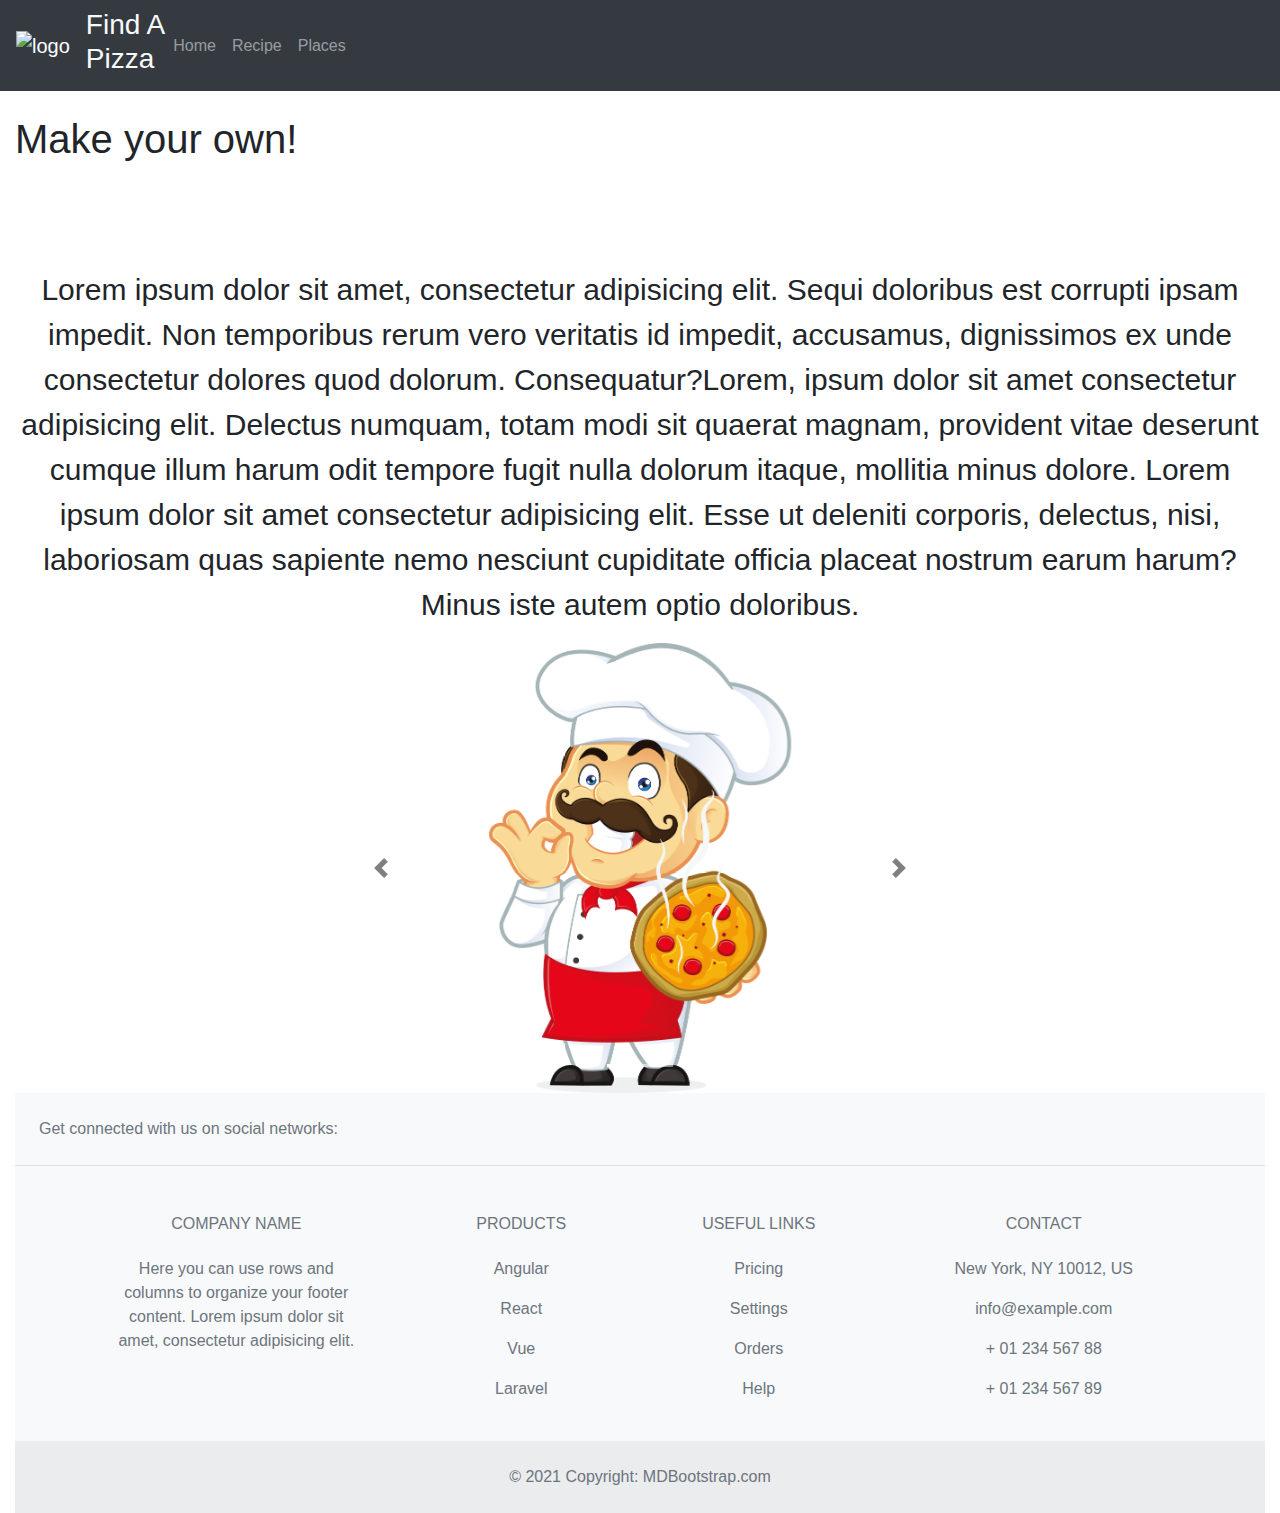
==== index.html @ ca6294b4 "Pizza webiste" ====
<!DOCTYPE html>
<html lang="en">
<head>
  <title>Find a Pizza</title>
  <meta charset="utf-8">
  <meta name="viewport" content="width=device-width, initial-scale=1">
  <link rel="stylesheet" href="https://cdn.jsdelivr.net/npm/bootstrap@4.6.1/dist/css/bootstrap.min.css">
  <script src="https://cdn.jsdelivr.net/npm/jquery@3.6.0/dist/jquery.slim.min.js"></script>
  <script src="https://cdn.jsdelivr.net/npm/popper.js@1.16.1/dist/umd/popper.min.js"></script>
  <script src="https://cdn.jsdelivr.net/npm/bootstrap@4.6.1/dist/js/bootstrap.bundle.min.js"></script>
  <link rel="stylesheet" href="style.css">
</head>
<body>

<nav class="navbar navbar-expand-sm bg-dark navbar-dark">
  <!-- Brand/logo -->
  <a class="navbar-brand" href="index.html">
    <img src="/img/5a1c4645632608.4881206115118024374061 (1).png" alt="logo" style="width:40px;" >
  </a>

  <h3 class="text-light">Find A <br> Pizza</h3>
  
  <!-- Links -->
  <ul class="navbar-nav">
    <li class="nav-item">
      <a class="nav-link" href="index.html">Home</a>
    </li>
    <li class="nav-item">
      <a class="nav-link" href="about.html">Recipe</a>
    </li>
    <li class="nav-item">
      <a class="nav-link" href="places.html">Places</a>
    </li>
  </ul>
</nav>

<div class="container-fluid">
    <br>
  <h1>Make your own!</h1>

  <br><br><br><br>

  <p class="text-center" style="font-size: 30px;">Lorem ipsum dolor sit amet, consectetur adipisicing elit. Sequi doloribus est corrupti ipsam impedit. Non temporibus rerum vero veritatis id impedit, accusamus, dignissimos ex unde consectetur dolores quod dolorum. Consequatur?Lorem, ipsum dolor sit amet consectetur adipisicing elit. Delectus numquam, totam modi sit quaerat magnam, provident vitae deserunt cumque illum harum odit tempore fugit nulla dolorum itaque, mollitia minus dolore. Lorem ipsum dolor sit amet consectetur adipisicing elit. Esse ut deleniti corporis, delectus, nisi, laboriosam quas sapiente nemo nesciunt cupiditate officia placeat nostrum earum harum? Minus iste autem optio doloribus.</p>


  <div class="row">
    <div class="col-sm-3"></div>
    <div class="col-sm-6"><div id="demo" class="carousel slide" data-ride="carousel" data-interval="3000">

        <!-- Indicators -->
        <ul class="carousel-indicators">
          <li data-target="#demo" data-slide-to="0" class="active"></li>
          <li data-target="#demo" data-slide-to="1"></li>
        </ul>
        
        <!-- The slideshow -->
        <div class="carousel-inner">
          <div class="carousel-item active">
            <img class="img-fluid" src="img/chef.png" alt="Los Angeles">
          </div>
          <div class="carousel-item">
            <img class="img-fluid" src="img/kisspng-pizza-skin-information-industry-high-school-student-5a7b0e6a31b356.9491038815180140582036 (1).png" alt="Chicago">
          </div>
        </div>
        
        <!-- Left and right controls -->
        <a class="carousel-control-prev" href="#demo" data-slide="prev">
          <span class="carousel-control-prev-icon"></span>
        </a>
        <a class="carousel-control-next" href="#demo" data-slide="next">
          <span class="carousel-control-next-icon"></span>
        </a>
      </div></div>
    <div class="col-sm-3"></div>
  </div>
  

 

 <!-- Footer -->
<footer class="text-center text-lg-start bg-light text-muted">
    <!-- Section: Social media -->
    <section
      class="d-flex justify-content-center justify-content-lg-between p-4 border-bottom"
    >
      <!-- Left -->
      <div class="me-5 d-none d-lg-block">
        <span>Get connected with us on social networks:</span>
      </div>
      <!-- Left -->
  
      <!-- Right -->
      <div>
        <a href="" class="me-4 text-reset">
          <i class="fab fa-facebook-f"></i>
        </a>
        <a href="" class="me-4 text-reset">
          <i class="fab fa-twitter"></i>
        </a>
        <a href="" class="me-4 text-reset">
          <i class="fab fa-google"></i>
        </a>
        <a href="" class="me-4 text-reset">
          <i class="fab fa-instagram"></i>
        </a>
        <a href="" class="me-4 text-reset">
          <i class="fab fa-linkedin"></i>
        </a>
        <a href="" class="me-4 text-reset">
          <i class="fab fa-github"></i>
        </a>
      </div>
      <!-- Right -->
    </section>
    <!-- Section: Social media -->
  
    <!-- Section: Links  -->
    <section class="">
      <div class="container text-center text-md-start mt-5">
        <!-- Grid row -->
        <div class="row mt-3">
          <!-- Grid column -->
          <div class="col-md-3 col-lg-4 col-xl-3 mx-auto mb-4">
            <!-- Content -->
            <h6 class="text-uppercase fw-bold mb-4">
              <i class="fas fa-gem me-3"></i>Company name
            </h6>
            <p>
              Here you can use rows and columns to organize your footer content. Lorem ipsum
              dolor sit amet, consectetur adipisicing elit.
            </p>
          </div>
          <!-- Grid column -->
  
          <!-- Grid column -->
          <div class="col-md-2 col-lg-2 col-xl-2 mx-auto mb-4">
            <!-- Links -->
            <h6 class="text-uppercase fw-bold mb-4">
              Products
            </h6>
            <p>
              <a href="#!" class="text-reset">Angular</a>
            </p>
            <p>
              <a href="#!" class="text-reset">React</a>
            </p>
            <p>
              <a href="#!" class="text-reset">Vue</a>
            </p>
            <p>
              <a href="#!" class="text-reset">Laravel</a>
            </p>
          </div>
          <!-- Grid column -->
  
          <!-- Grid column -->
          <div class="col-md-3 col-lg-2 col-xl-2 mx-auto mb-4">
            <!-- Links -->
            <h6 class="text-uppercase fw-bold mb-4">
              Useful links
            </h6>
            <p>
              <a href="#!" class="text-reset">Pricing</a>
            </p>
            <p>
              <a href="#!" class="text-reset">Settings</a>
            </p>
            <p>
              <a href="#!" class="text-reset">Orders</a>
            </p>
            <p>
              <a href="#!" class="text-reset">Help</a>
            </p>
          </div>
          <!-- Grid column -->
  
          <!-- Grid column -->
          <div class="col-md-4 col-lg-3 col-xl-3 mx-auto mb-md-0 mb-4">
            <!-- Links -->
            <h6 class="text-uppercase fw-bold mb-4">
              Contact
            </h6>
            <p><i class="fas fa-home me-3"></i> New York, NY 10012, US</p>
            <p>
              <i class="fas fa-envelope me-3"></i>
              info@example.com
            </p>
            <p><i class="fas fa-phone me-3"></i> + 01 234 567 88</p>
            <p><i class="fas fa-print me-3"></i> + 01 234 567 89</p>
          </div>
          <!-- Grid column -->
        </div>
        <!-- Grid row -->
      </div>
    </section>
    <!-- Section: Links  -->
  
    <!-- Copyright -->
    <div class="text-center p-4" style="background-color: rgba(0, 0, 0, 0.05);">
      © 2021 Copyright:
      <a class="text-reset fw-bold" href="https://mdbootstrap.com/">MDBootstrap.com</a>
    </div>
    <!-- Copyright -->
  </footer>
  <!-- Footer -->

</body>
</html>
---- style.css ----
.carousel-item img {
    width: auto;
    max-height: 450px;
    display: block;
    margin-left: auto;
    margin-right: auto;
}

.carousel-control-next,
.carousel-control-prev{
    filter: invert(100%);
}
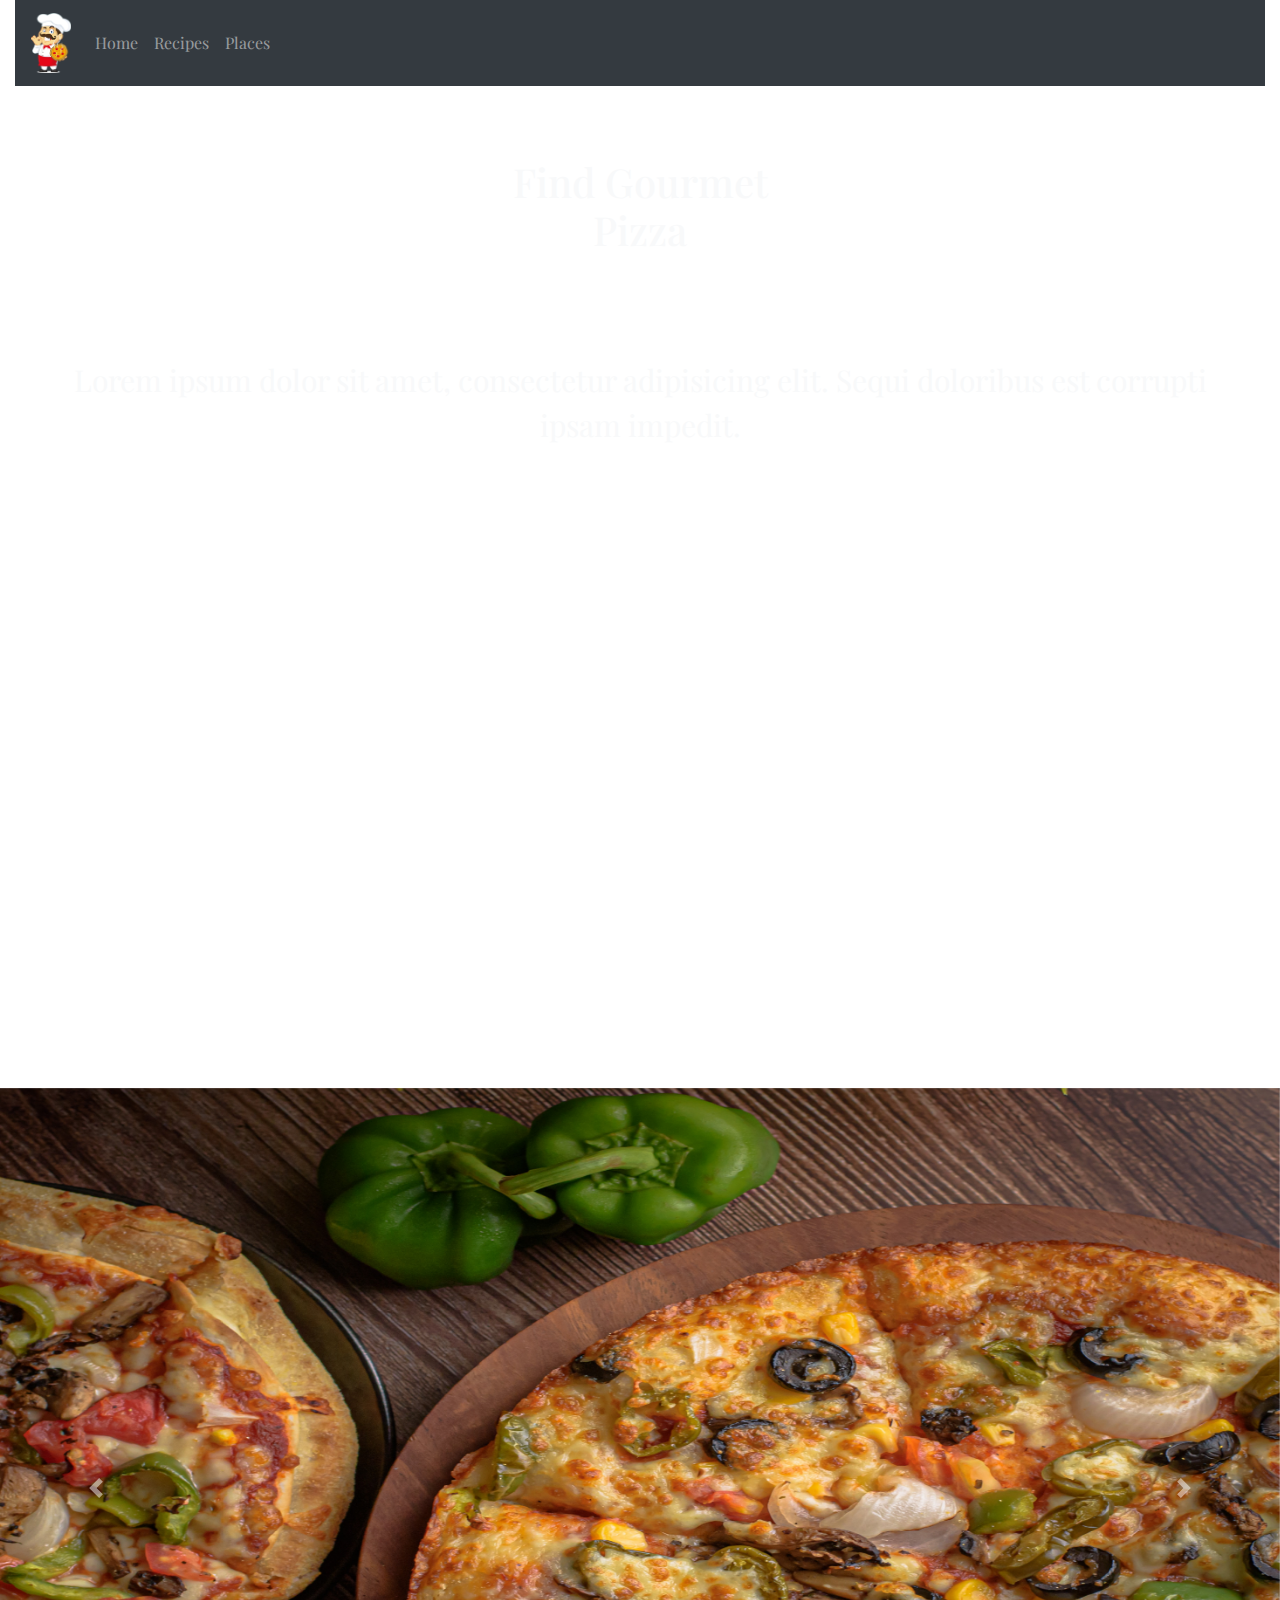
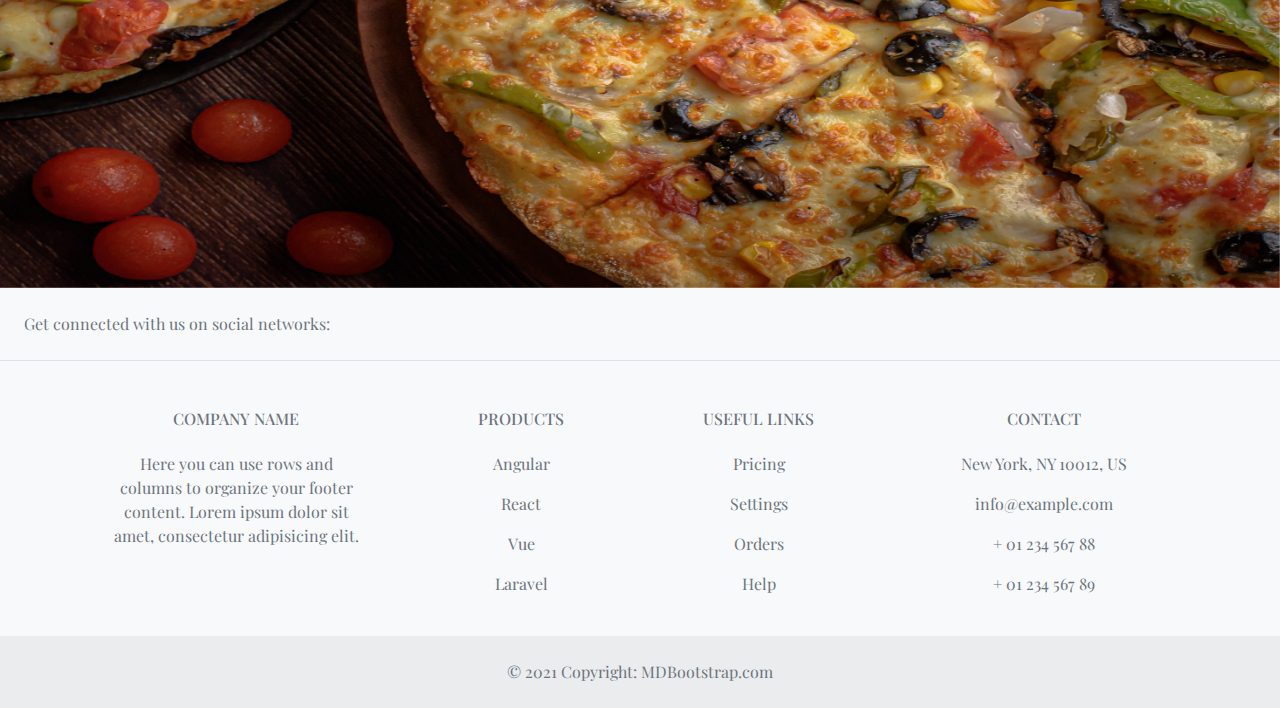
==== commit c0c514e8: "Updated Website Content" ====
--- a/index.html
+++ b/index.html
@@ -1,7 +1,7 @@
 <!DOCTYPE html>
 <html lang="en">
 <head>
-  <title>Find a Pizza</title>
+  <title>Find Gourmet Pizza</title>
   <meta charset="utf-8">
   <meta name="viewport" content="width=device-width, initial-scale=1">
   <link rel="stylesheet" href="https://cdn.jsdelivr.net/npm/bootstrap@4.6.1/dist/css/bootstrap.min.css">
@@ -11,199 +11,206 @@
   <link rel="stylesheet" href="style.css">
 </head>
 <body>
-
-<nav class="navbar navbar-expand-sm bg-dark navbar-dark">
+<div style="background: url(https://images.unsplash.com/photo-1579751626657-72bc17010498?ixlib=rb-1.2.1&ixid=MnwxMjA3fDB8MHxwaG90by1wYWdlfHx8fGVufDB8fHx8&auto=format&fit=crop&w=1738&q=80); background-repeat: no-repeat; background-size: cover;" class="page-holder bg-cover container-fluid" height:100%>
+<nav class="navbar navbar-expand-md bg-dark navbar-dark sticky-top container-fluid">
   <!-- Brand/logo -->
   <a class="navbar-brand" href="index.html">
-    <img src="/img/5a1c4645632608.4881206115118024374061 (1).png" alt="logo" style="width:40px;" >
+    <img src="/img/chef.png" alt="logo" style="width:40px;" >
   </a>
 
-  <h3 class="text-light">Find A <br> Pizza</h3>
-  
-  <!-- Links -->
-  <ul class="navbar-nav">
+
+  <!-- Collapse button -->
+  <button class="navbar-toggler" type="button" data-toggle="collapse" data-target="#basicExampleNav"
+    aria-controls="basicExampleNav" aria-expanded="false" aria-label="Toggle navigation">
+    <span class="navbar-toggler-icon"></span>
+  </button>
+
+  <div class="collapse navbar-collapse" id="basicExampleNav">
+    <ul class="navbar-nav ">
     <li class="nav-item">
       <a class="nav-link" href="index.html">Home</a>
     </li>
     <li class="nav-item">
-      <a class="nav-link" href="about.html">Recipe</a>
+      <a class="nav-link" href="about.html">Recipes</a>
     </li>
     <li class="nav-item">
       <a class="nav-link" href="places.html">Places</a>
     </li>
   </ul>
+</div>
+  
+  
 </nav>
 
 <div class="container-fluid">
-    <br>
-  <h1>Make your own!</h1>
+    <br><br><br>
+    <h1 class=" text-light text-center">Find Gourmet <br> Pizza</h1>
 
   <br><br><br><br>
 
-  <p class="text-center" style="font-size: 30px;">Lorem ipsum dolor sit amet, consectetur adipisicing elit. Sequi doloribus est corrupti ipsam impedit. Non temporibus rerum vero veritatis id impedit, accusamus, dignissimos ex unde consectetur dolores quod dolorum. Consequatur?Lorem, ipsum dolor sit amet consectetur adipisicing elit. Delectus numquam, totam modi sit quaerat magnam, provident vitae deserunt cumque illum harum odit tempore fugit nulla dolorum itaque, mollitia minus dolore. Lorem ipsum dolor sit amet consectetur adipisicing elit. Esse ut deleniti corporis, delectus, nisi, laboriosam quas sapiente nemo nesciunt cupiditate officia placeat nostrum earum harum? Minus iste autem optio doloribus.</p>
-
-
-  <div class="row">
-    <div class="col-sm-3"></div>
-    <div class="col-sm-6"><div id="demo" class="carousel slide" data-ride="carousel" data-interval="3000">
-
-        <!-- Indicators -->
-        <ul class="carousel-indicators">
-          <li data-target="#demo" data-slide-to="0" class="active"></li>
-          <li data-target="#demo" data-slide-to="1"></li>
-        </ul>
-        
-        <!-- The slideshow -->
-        <div class="carousel-inner">
-          <div class="carousel-item active">
-            <img class="img-fluid" src="img/chef.png" alt="Los Angeles">
-          </div>
-          <div class="carousel-item">
-            <img class="img-fluid" src="img/kisspng-pizza-skin-information-industry-high-school-student-5a7b0e6a31b356.9491038815180140582036 (1).png" alt="Chicago">
-          </div>
-        </div>
-        
-        <!-- Left and right controls -->
-        <a class="carousel-control-prev" href="#demo" data-slide="prev">
-          <span class="carousel-control-prev-icon"></span>
-        </a>
-        <a class="carousel-control-next" href="#demo" data-slide="next">
-          <span class="carousel-control-next-icon"></span>
-        </a>
-      </div></div>
-    <div class="col-sm-3"></div>
+  <p class="text-light text-center" style="font-size: 30px;">Lorem ipsum dolor sit amet, consectetur adipisicing elit. Sequi doloribus est corrupti ipsam impedit.</p>
+  
+</div>
+
+<br><br><br><br><br><br><br><br><br><br><br><br><br><br><br><br><br><br><br><br><br><br><br><br><br><br>
+
+</div>
+
+<div class="row">
+  <div class="col-sm-12"><div id="demo" class="carousel slide" data-ride="carousel" data-interval="3000">
+
+      <!-- The slideshow -->
+      <div class="carousel-inner">
+        <div class="carousel-item active">
+          <img class="img-fluid" src="img/gourmetpizza.jpg" alt="Gourmet Pizza">
+        </div>
+        <div class="carousel-item">
+          <img class="img-fluid" src="img/gourmetpizza2.jpg" alt="Gourmet Pizza">
+        </div>
+        <div class="carousel-item">
+          <img class="img-fluid" src="img/gourmetsign.jpg" alt="Gourmet Resturant">
+        </div>
+        <div class="carousel-item">
+          <img class="img-fluid" src="img/dominos_bad.jpeg" alt="Dominos">
+        </div>
+      </div>
+      
+      <!-- Left and right controls -->
+      <a class="carousel-control-prev" href="#demo" data-slide="prev">
+        <span class="carousel-control-prev-icon"></span>
+      </a>
+      <a class="carousel-control-next" href="#demo" data-slide="next">
+        <span class="carousel-control-next-icon"></span>
+      </a>
+    </div></div>
+</div>
+
+<!-- Footer -->
+<footer class="text-center text-lg-start bg-light text-muted">
+  <!-- Section: Social media -->
+  <section
+    class="d-flex justify-content-center justify-content-lg-between p-4 border-bottom"
+  >
+    <!-- Left -->
+    <div class="me-5 d-none d-lg-block">
+      <span>Get connected with us on social networks:</span>
+    </div>
+    <!-- Left -->
+
+    <!-- Right -->
+    <div>
+      <a href="" class="me-4 text-reset">
+        <i class="fab fa-facebook-f"></i>
+      </a>
+      <a href="" class="me-4 text-reset">
+        <i class="fab fa-twitter"></i>
+      </a>
+      <a href="" class="me-4 text-reset">
+        <i class="fab fa-google"></i>
+      </a>
+      <a href="" class="me-4 text-reset">
+        <i class="fab fa-instagram"></i>
+      </a>
+      <a href="" class="me-4 text-reset">
+        <i class="fab fa-linkedin"></i>
+      </a>
+      <a href="" class="me-4 text-reset">
+        <i class="fab fa-github"></i>
+      </a>
+    </div>
+    <!-- Right -->
+  </section>
+  <!-- Section: Social media -->
+
+<!-- Section: Links  -->
+  <section class="">
+    <div class="container text-center text-md-start mt-5">
+      <!-- Grid row -->
+      <div class="row mt-3">
+        <!-- Grid column -->
+        <div class="col-md-3 col-lg-4 col-xl-3 mx-auto mb-4">
+          <!-- Content -->
+          <h6 class="text-uppercase fw-bold mb-4">
+            <i class="fas fa-gem me-3"></i>Company name
+          </h6>
+          <p>
+            Here you can use rows and columns to organize your footer content. Lorem ipsum
+            dolor sit amet, consectetur adipisicing elit.
+          </p>
+        </div>
+        <!-- Grid column -->
+
+        <!-- Grid column -->
+        <div class="col-md-2 col-lg-2 col-xl-2 mx-auto mb-4">
+          <!-- Links -->
+          <h6 class="text-uppercase fw-bold mb-4">
+            Products
+          </h6>
+          <p>
+            <a href="#!" class="text-reset">Angular</a>
+          </p>
+          <p>
+            <a href="#!" class="text-reset">React</a>
+          </p>
+          <p>
+            <a href="#!" class="text-reset">Vue</a>
+          </p>
+          <p>
+            <a href="#!" class="text-reset">Laravel</a>
+          </p>
+        </div>
+        <!-- Grid column -->
+
+        <!-- Grid column -->
+        <div class="col-md-3 col-lg-2 col-xl-2 mx-auto mb-4">
+          <!-- Links -->
+          <h6 class="text-uppercase fw-bold mb-4">
+            Useful links
+          </h6>
+          <p>
+            <a href="#!" class="text-reset">Pricing</a>
+          </p>
+          <p>
+            <a href="#!" class="text-reset">Settings</a>
+          </p>
+          <p>
+            <a href="#!" class="text-reset">Orders</a>
+          </p>
+          <p>
+            <a href="#!" class="text-reset">Help</a>
+          </p>
+        </div>
+        <!-- Grid column -->
+
+        <!-- Grid column -->
+        <div class="col-md-4 col-lg-3 col-xl-3 mx-auto mb-md-0 mb-4">
+          <!-- Links -->
+          <h6 class="text-uppercase fw-bold mb-4">
+            Contact
+          </h6>
+          <p><i class="fas fa-home me-3"></i> New York, NY 10012, US</p>
+          <p>
+            <i class="fas fa-envelope me-3"></i>
+            info@example.com
+          </p>
+          <p><i class="fas fa-phone me-3"></i> + 01 234 567 88</p>
+          <p><i class="fas fa-print me-3"></i> + 01 234 567 89</p>
+        </div>
+        <!-- Grid column -->
+      </div>
+      <!-- Grid row -->
+    </div>
+  </section>
+  <!-- Section: Links  -->
+
+  <!-- Copyright -->
+  <div class="text-center p-4" style="background-color: rgba(0, 0, 0, 0.05);">
+    © 2021 Copyright:
+    <a class="text-reset fw-bold" href="https://mdbootstrap.com/">MDBootstrap.com</a>
   </div>
-  
-
- 
-
- <!-- Footer -->
-<footer class="text-center text-lg-start bg-light text-muted">
-    <!-- Section: Social media -->
-    <section
-      class="d-flex justify-content-center justify-content-lg-between p-4 border-bottom"
-    >
-      <!-- Left -->
-      <div class="me-5 d-none d-lg-block">
-        <span>Get connected with us on social networks:</span>
-      </div>
-      <!-- Left -->
-  
-      <!-- Right -->
-      <div>
-        <a href="" class="me-4 text-reset">
-          <i class="fab fa-facebook-f"></i>
-        </a>
-        <a href="" class="me-4 text-reset">
-          <i class="fab fa-twitter"></i>
-        </a>
-        <a href="" class="me-4 text-reset">
-          <i class="fab fa-google"></i>
-        </a>
-        <a href="" class="me-4 text-reset">
-          <i class="fab fa-instagram"></i>
-        </a>
-        <a href="" class="me-4 text-reset">
-          <i class="fab fa-linkedin"></i>
-        </a>
-        <a href="" class="me-4 text-reset">
-          <i class="fab fa-github"></i>
-        </a>
-      </div>
-      <!-- Right -->
-    </section>
-    <!-- Section: Social media -->
-  
-    <!-- Section: Links  -->
-    <section class="">
-      <div class="container text-center text-md-start mt-5">
-        <!-- Grid row -->
-        <div class="row mt-3">
-          <!-- Grid column -->
-          <div class="col-md-3 col-lg-4 col-xl-3 mx-auto mb-4">
-            <!-- Content -->
-            <h6 class="text-uppercase fw-bold mb-4">
-              <i class="fas fa-gem me-3"></i>Company name
-            </h6>
-            <p>
-              Here you can use rows and columns to organize your footer content. Lorem ipsum
-              dolor sit amet, consectetur adipisicing elit.
-            </p>
-          </div>
-          <!-- Grid column -->
-  
-          <!-- Grid column -->
-          <div class="col-md-2 col-lg-2 col-xl-2 mx-auto mb-4">
-            <!-- Links -->
-            <h6 class="text-uppercase fw-bold mb-4">
-              Products
-            </h6>
-            <p>
-              <a href="#!" class="text-reset">Angular</a>
-            </p>
-            <p>
-              <a href="#!" class="text-reset">React</a>
-            </p>
-            <p>
-              <a href="#!" class="text-reset">Vue</a>
-            </p>
-            <p>
-              <a href="#!" class="text-reset">Laravel</a>
-            </p>
-          </div>
-          <!-- Grid column -->
-  
-          <!-- Grid column -->
-          <div class="col-md-3 col-lg-2 col-xl-2 mx-auto mb-4">
-            <!-- Links -->
-            <h6 class="text-uppercase fw-bold mb-4">
-              Useful links
-            </h6>
-            <p>
-              <a href="#!" class="text-reset">Pricing</a>
-            </p>
-            <p>
-              <a href="#!" class="text-reset">Settings</a>
-            </p>
-            <p>
-              <a href="#!" class="text-reset">Orders</a>
-            </p>
-            <p>
-              <a href="#!" class="text-reset">Help</a>
-            </p>
-          </div>
-          <!-- Grid column -->
-  
-          <!-- Grid column -->
-          <div class="col-md-4 col-lg-3 col-xl-3 mx-auto mb-md-0 mb-4">
-            <!-- Links -->
-            <h6 class="text-uppercase fw-bold mb-4">
-              Contact
-            </h6>
-            <p><i class="fas fa-home me-3"></i> New York, NY 10012, US</p>
-            <p>
-              <i class="fas fa-envelope me-3"></i>
-              info@example.com
-            </p>
-            <p><i class="fas fa-phone me-3"></i> + 01 234 567 88</p>
-            <p><i class="fas fa-print me-3"></i> + 01 234 567 89</p>
-          </div>
-          <!-- Grid column -->
-        </div>
-        <!-- Grid row -->
-      </div>
-    </section>
-    <!-- Section: Links  -->
-  
-    <!-- Copyright -->
-    <div class="text-center p-4" style="background-color: rgba(0, 0, 0, 0.05);">
-      © 2021 Copyright:
-      <a class="text-reset fw-bold" href="https://mdbootstrap.com/">MDBootstrap.com</a>
-    </div>
-    <!-- Copyright -->
-  </footer>
-  <!-- Footer -->
-
+  <!-- Copyright -->
+</footer>
+<!-- Footer -->
 </body>
 </html>
 
--- a/style.css
+++ b/style.css
@@ -1,12 +1,12 @@
-.carousel-item img {
-    width: auto;
-    max-height: 450px;
-    display: block;
-    margin-left: auto;
-    margin-right: auto;
+@import url('https://fonts.googleapis.com/css2?family=Playfair+Display&display=swap');
+
+body{
+    font-family: 'Playfair Display', serif;
 }
 
-.carousel-control-next,
-.carousel-control-prev{
-    filter: invert(100%);
+.carousel-item img {
+    width: 100%;
+    max-height: 800px;
 }
+
+
